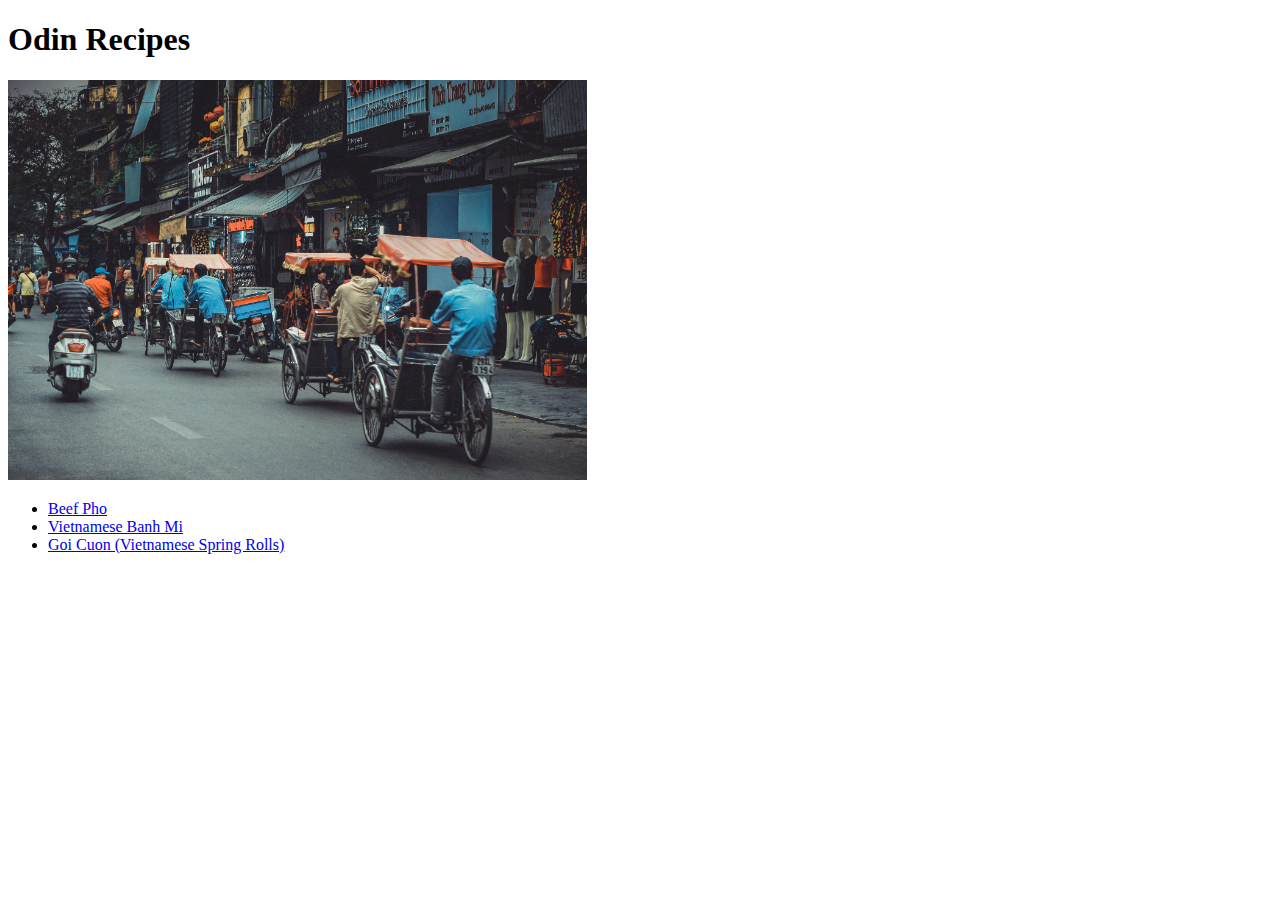
==== index.html @ f92ee753 "Recipe Project" ====
<!DOCTYPE html>

<html>
  <head>
    <meta charset="UTF-8" />
    <title>Recipe Project</title>
  </head>

  <body>
    <h1>Odin Recipes</h1>

    <img
      src="img/vietnam.jpg"
      alt="Picture of a street in Vietnam"
      style="width: auto; height: 400px"
    />

    <ul>
      <li><a href="recipes/pho.html">Beef Pho</a></li>
      <li><a href="recipes/banhmi.html">Vietnamese Banh Mi</a></li>
      <li>
        <a href="recipes/goicuon.html">Goi Cuon (Vietnamese Spring Rolls)</a>
      </li>
    </ul>
  </body>
</html>
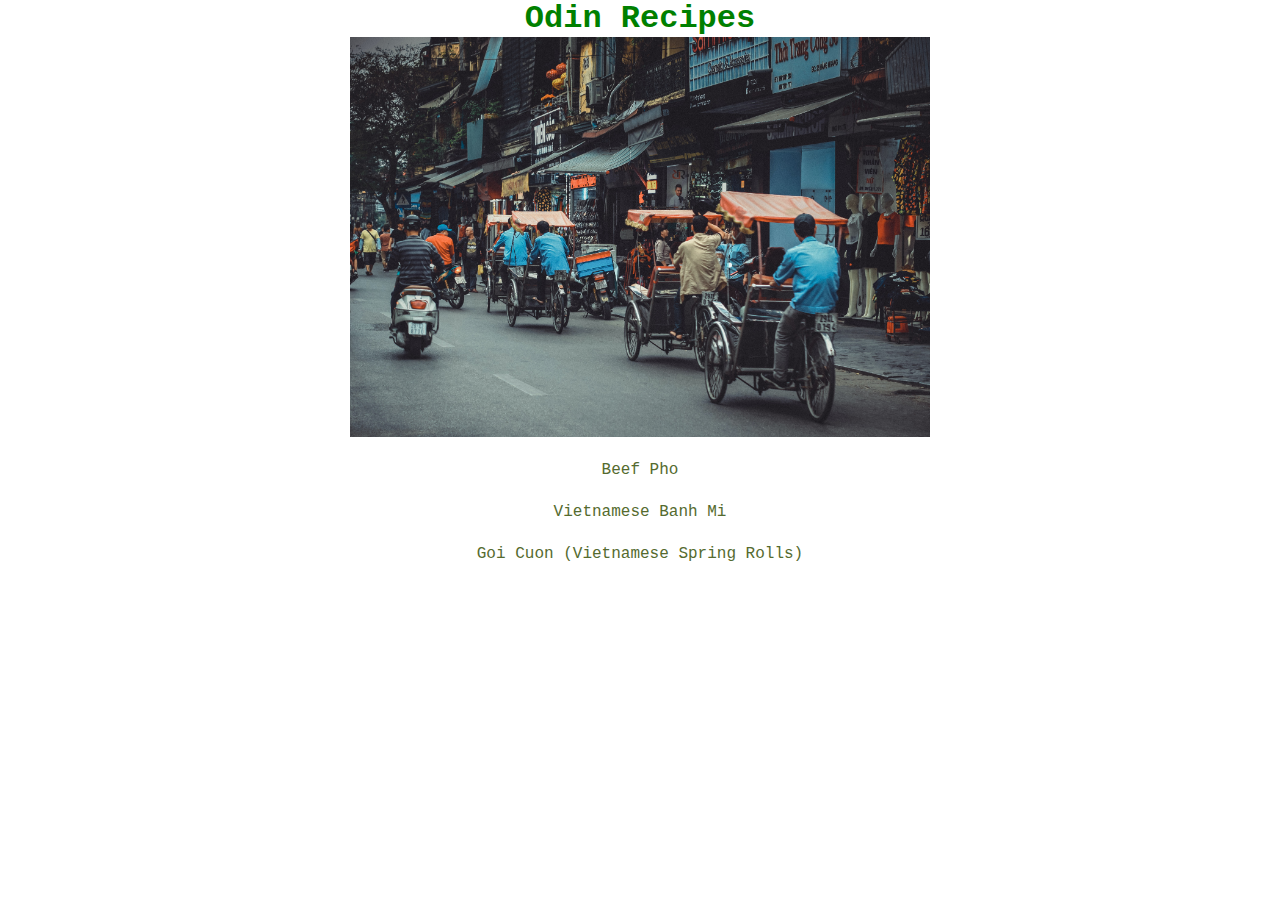
==== commit 34c73736: "Added classes for css styling" ====
--- a/index.html
+++ b/index.html
@@ -4,22 +4,29 @@
   <head>
     <meta charset="UTF-8" />
     <title>Recipe Project</title>
+
+    <link rel="stylesheet" href="css/style.css" />
   </head>
 
   <body>
-    <h1>Odin Recipes</h1>
+    <h1 class="h1-heading">Odin Recipes</h1>
 
     <img
       src="img/vietnam.jpg"
       alt="Picture of a street in Vietnam"
       style="width: auto; height: 400px"
+      class="main-img"
     />
 
-    <ul>
-      <li><a href="recipes/pho.html">Beef Pho</a></li>
-      <li><a href="recipes/banhmi.html">Vietnamese Banh Mi</a></li>
+    <ul class="center">
+      <li><a class="recipe-link" href="recipes/pho.html">Beef Pho</a></li>
       <li>
-        <a href="recipes/goicuon.html">Goi Cuon (Vietnamese Spring Rolls)</a>
+        <a class="recipe-link" href="recipes/banhmi.html">Vietnamese Banh Mi</a>
+      </li>
+      <li>
+        <a class="recipe-link" href="recipes/goicuon.html"
+          >Goi Cuon (Vietnamese Spring Rolls)</a
+        >
       </li>
     </ul>
   </body>
--- a/css/style.css
+++ b/css/style.css
@@ -0,0 +1,39 @@
+* {
+  margin: 0;
+  padding: 0;
+  box-sizing: border-box;
+}
+
+body {
+  font-family: "Courier New", sans-serif;
+}
+
+.h1-heading {
+  color: green;
+  text-align: center;
+}
+
+.main-img {
+  display: block;
+  margin-left: auto;
+  margin-right: auto;
+  margin-bottom: 12px;
+}
+
+.center {
+  text-align: center;
+  list-style: none;
+}
+
+.recipe-link:link,
+.recipe-link:visited {
+  display: inline-block;
+  text-decoration: none;
+  color: darkolivegreen;
+  margin: 12px 24px;
+}
+
+.recipe-link:hover,
+.recipe-link:active {
+  text-decoration: underline;
+}
